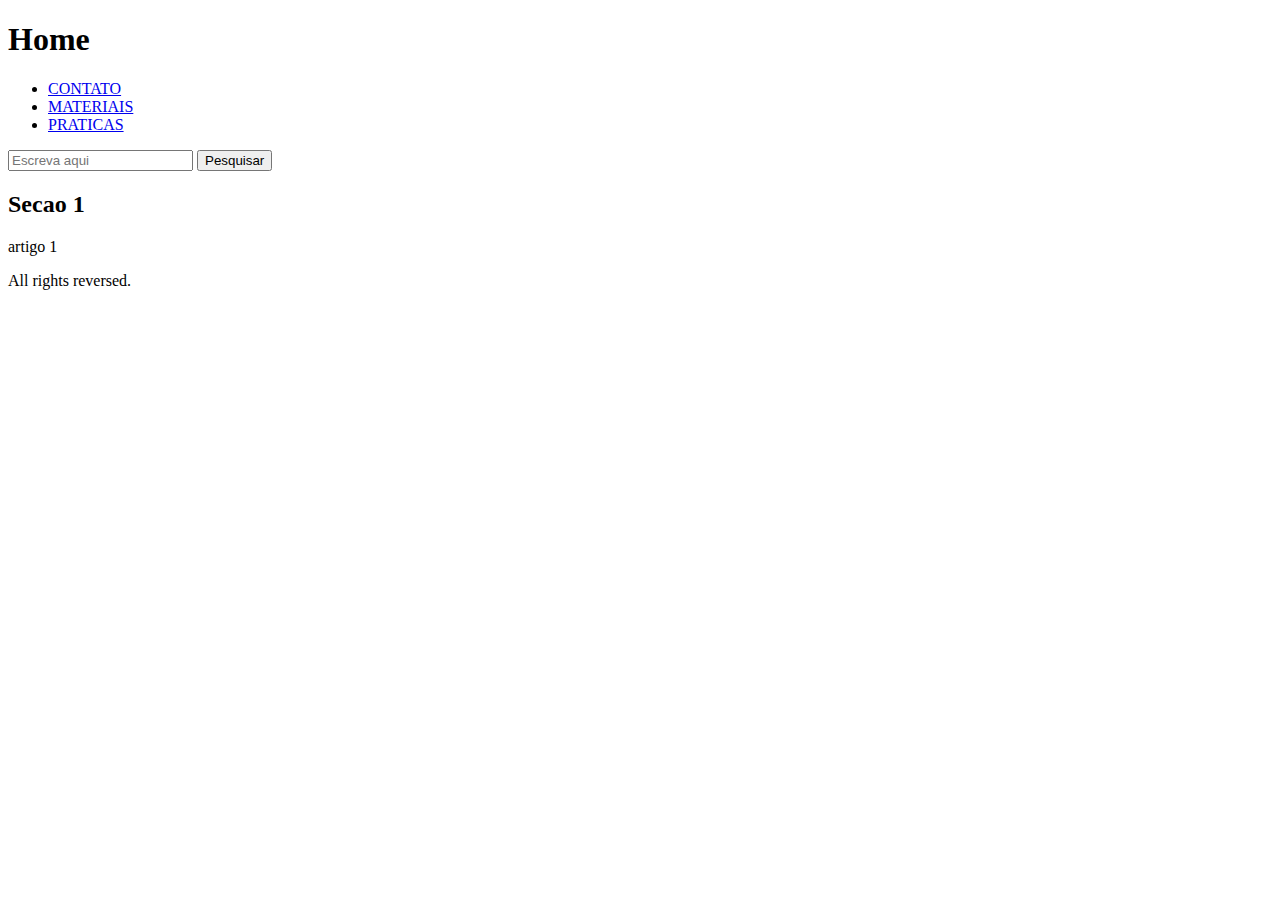
==== index.html @ fbbd82e4 "Initial commit" ====
<!DOCTYPE html>
<html>
    <head>
        <title>HOME</title>
    </head>
    <body>
        <header>
        <h1>Home</h1>
        <nav>
        <ul>
            <li><a href="file:///C:/Users/Casa/.vscode/html_fullStack/contato.html" target="_blank">CONTATO</a></li>
            <li><a href="file:///C:/Users/Casa/.vscode/html_fullStack/materiais.html" target="_blank">MATERIAIS</a></li>
            <li><a href="file:///C:/Users/Casa/.vscode/html_fullStack/praticas.html" target="_blank">PRATICAS</a></li>
        </ul>
        <form action="/pesquisar" method="GET">
            <input type="search" placeholder="Escreva aqui">
            <button type="submit">Pesquisar</button>
          </form>
        </nav>
        </header>
        <main>
          <section>
            <h2>Secao 1</h2>
            <article>artigo 1</article>
          </section>
          </main>
        <footer><p>All rights reversed.</p></footer>
    </body>
</html>
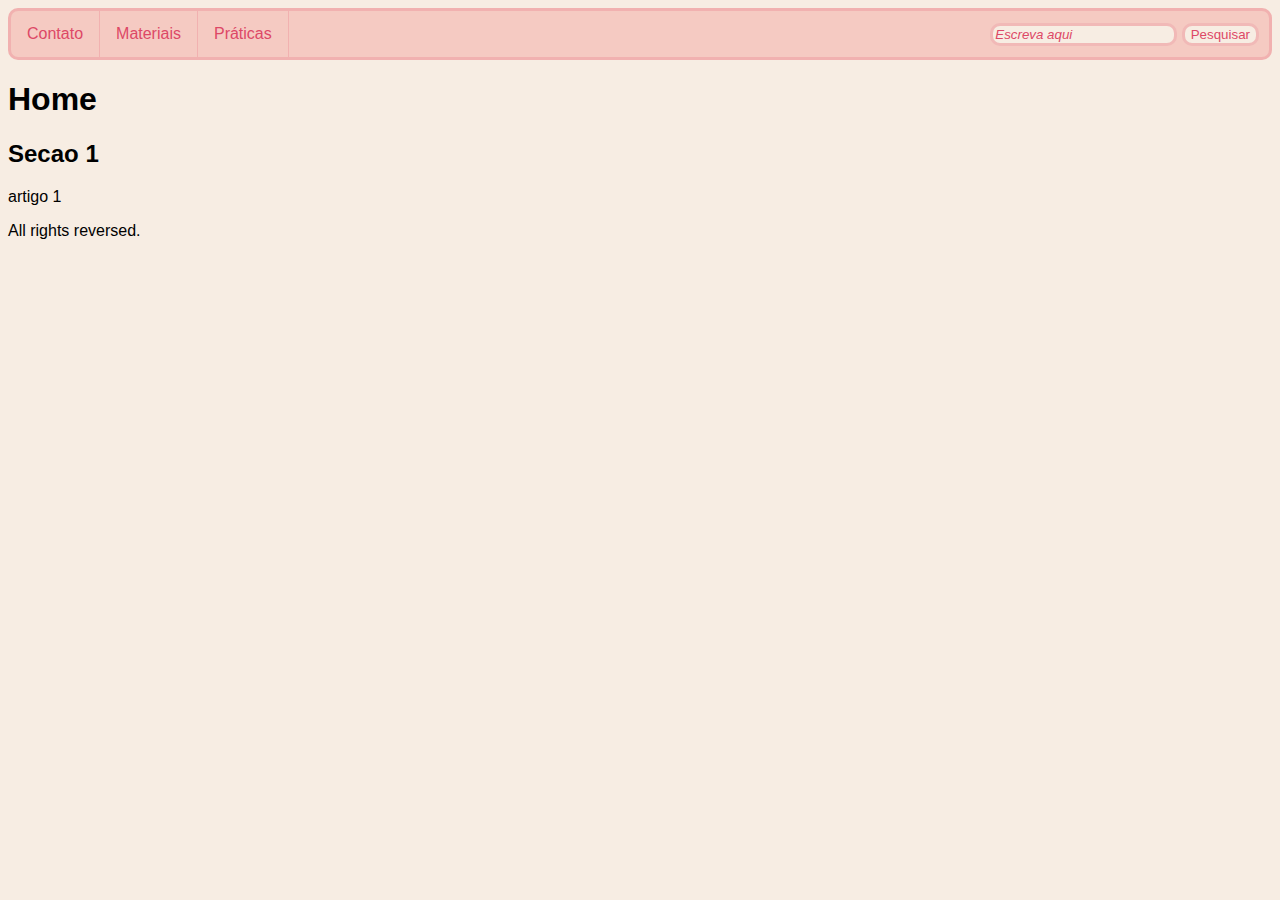
==== commit b7cfe32a: "feat/stylesheet_added" ====
--- a/index.html
+++ b/index.html
@@ -1,22 +1,26 @@
 <!DOCTYPE html>
 <html>
     <head>
-        <title>HOME</title>
+        <title>Home</title>
+        <meta charset="UTF-8">
+        <link rel="stylesheet" href="style.css" type="text/css">
     </head>
     <body>
         <header>
-        <h1>Home</h1>
         <nav>
         <ul>
-            <li><a href="file:///C:/Users/Casa/.vscode/html_fullStack/contato.html" target="_blank">CONTATO</a></li>
-            <li><a href="file:///C:/Users/Casa/.vscode/html_fullStack/materiais.html" target="_blank">MATERIAIS</a></li>
-            <li><a href="file:///C:/Users/Casa/.vscode/html_fullStack/praticas.html" target="_blank">PRATICAS</a></li>
-        </ul>
+            <li><a href="file:///C:/Users/Casa/.vscode/html_fullStack/html_atvPratica/contato.html" target="_blank">Contato</a></li>
+            <li><a href="file:///C:/Users/Casa/.vscode/html_fullStack/html_atvPratica/materiais.html" target="_blank">Materiais</a></li>
+            <li><a href="file:///C:/Users/Casa/.vscode/html_fullStack/html_atvPratica/praticas.html" target="_blank">Práticas</a></li>
+            <li class="pesquisa">
         <form action="/pesquisar" method="GET">
             <input type="search" placeholder="Escreva aqui">
             <button type="submit">Pesquisar</button>
           </form>
+        </li>
+        </ul>
         </nav>
+        <h1>Home</h1>
         </header>
         <main>
           <section>
--- a/style.css
+++ b/style.css
@@ -0,0 +1,92 @@
+body {
+    background-color: #f7ede3;
+    font-family:'Lucida Sans', 'Lucida Sans Regular', 'Lucida Grande', 'Lucida Sans Unicode', Geneva, Verdana, sans-serif;
+}
+
+ul {
+    list-style-type: none;
+    margin: 0;
+    padding: 0;
+    overflow: hidden;
+    background-color: #f5cac2;
+    border: 3px solid rgba(240, 170, 170, 0.781);
+    border-radius: 10px;
+    display: flex;
+    align-items: center;
+}
+
+li {
+  display: inline-block;
+  border-right: 1px solid rgba(240, 170, 170, 0.781);
+  }
+
+  li:last-child {
+    border-right: none;
+  }
+  
+  li a {
+    display: block;
+    color: #dd4866;
+    text-align: center;
+    padding: 14px 16px;
+    text-decoration: none;
+  }
+
+  li a:hover{
+    background-color: #a03148;
+    color: #f5cac2;
+  }
+
+  li a:active {
+    color: white;
+    background-color: #f0a22cef;
+}
+
+.pesquisa {
+    display: flex;
+    align-items: center;
+    margin-left: auto;
+    padding: 10px;
+}
+
+.pesquisa input[type="search"] {
+  background-color: #f7ede3;
+  border: 3px solid rgba(240, 170, 170, 0.781);
+  border-radius: 10px;
+  outline: none;
+}
+
+.pesquisa input::placeholder {
+  font-family: 'Lucida Sans', 'Lucida Sans Regular', 'Lucida Grande', 'Lucida Sans Unicode', Geneva, Verdana, sans-serif;
+  color: #dd4866;
+  font-style: italic;
+}
+
+.pesquisa input[type="search"]:focus {
+  border-color: #dd4866;
+}
+
+.pesquisa button {
+  background-color: #f7ede3;
+  border: 3px solid rgba(240, 170, 170, 0.781);
+  border-radius: 10px;
+  font-family: 'Lucida Sans', 'Lucida Sans Regular', 'Lucida Grande', 'Lucida Sans Unicode', Geneva, Verdana, sans-serif;
+  color: #dd4866;
+  cursor: pointer;
+}
+
+.pesquisa button:hover {
+  background-color: #a03148;
+  color: #f5cac2;
+}
+
+.pesquisa button:active {
+  color: white;
+  background-color: #f0a22cef;
+}
+
+input[type="search"]::-webkit-search-cancel-button {
+  -webkit-appearance: none;
+  appearance: none;
+}
+  
